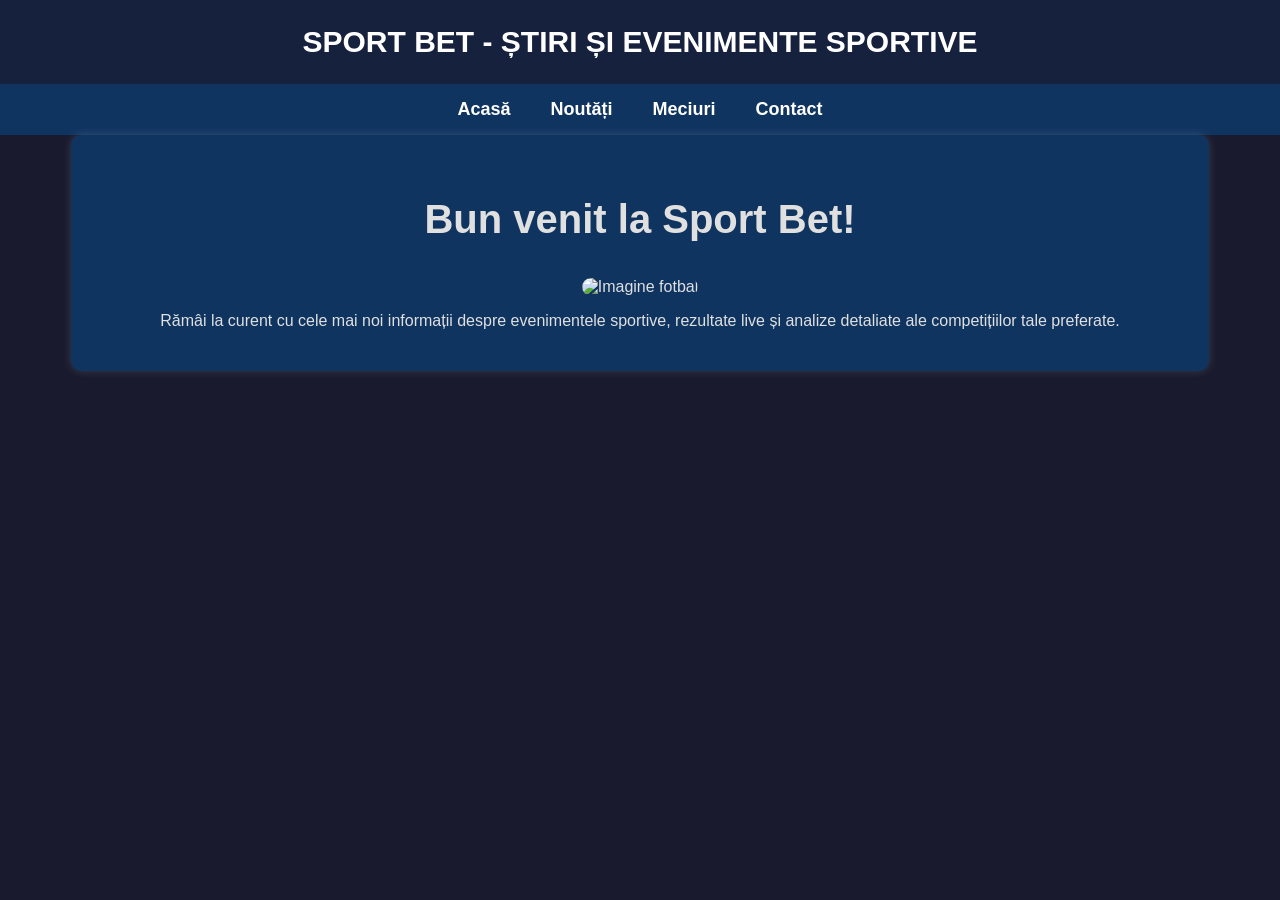
==== index.html @ 83411ac8 "create site" ====
<!DOCTYPE html>
<html lang="ro">
<head>
    <meta charset="UTF-8">
    <meta name="viewport" content="width=device-width, initial-scale=1.0">
    <title>Sport Bet - Știri și Evenimente Sportive</title>
    <link rel="stylesheet" href="css/index.css"/>
</head>
<body>
    <header>
        Sport Bet - Știri și Evenimente Sportive
    </header>
    <nav>
        <a href="index.html">Acasă</a>
        <a href="noutati.html">Noutăți</a>
        <a href="meciuri.html">Meciuri</a>
        <a href="contact.html">Contact</a>
    </nav>
    <div class="container">
        <div class="hero">
        </div>
        <div class="content">
            <h1>Bun venit la Sport Bet!</h1>
        </div>
        <div class="football-image">
            <img src="https://www.aradeni.ro/upload/photo_ar/2021-02/pariuri-pe-cornere_large.jpg" alt="Imagine fotbal">
            <p>Rămâi la curent cu cele mai noi informații despre evenimentele sportive, rezultate live și analize detaliate ale competițiilor tale preferate.</p>
        </div>
    </div>
</body>
</html>
---- css/index.css ----
body {
    font-family: 'Arial', sans-serif;
    margin: 0;
    padding: 0;
    background-color: #1a1a2e;
    color: #e0e0e0;
}
header {
    background: #16213e;
    color: white;
    padding: 25px;
    text-align: center;
    font-size: 30px;
    font-weight: bold;
    text-transform: uppercase;
}
nav {
    display: flex;
    justify-content: center;
    background: #0f3460;
    padding: 15px;
}
nav a {
    color: white;
    margin: 0 20px;
    text-decoration: none;
    font-size: 18px;
    font-weight: bold;
    transition: 0.3s;
}
nav a:hover {
    color: #e94560;
}
.container {
    width: 85%;
    max-width: 1200px;
    margin: auto;
    overflow: hidden;
    padding: 25px;
    background: #0f3460;
    border-radius: 10px;
    box-shadow: 0px 0px 10px rgba(255, 255, 255, 0.15);
}
.hero {
    text-align: center;
    margin-bottom: 20px;
}
.hero img {
    width: 100%;
    max-height: 450px;
    object-fit: cover;
    border-radius: 10px;
}
.content {
    text-align: center;
    font-size: 20px;
    line-height: 1.6;
}
.football-image {
    text-align: center;
    margin-top: 20px;
}
.football-image img {
    width: 100%;
    max-height: 400px;
    object-fit: cover;
    border-radius: 10px;
}
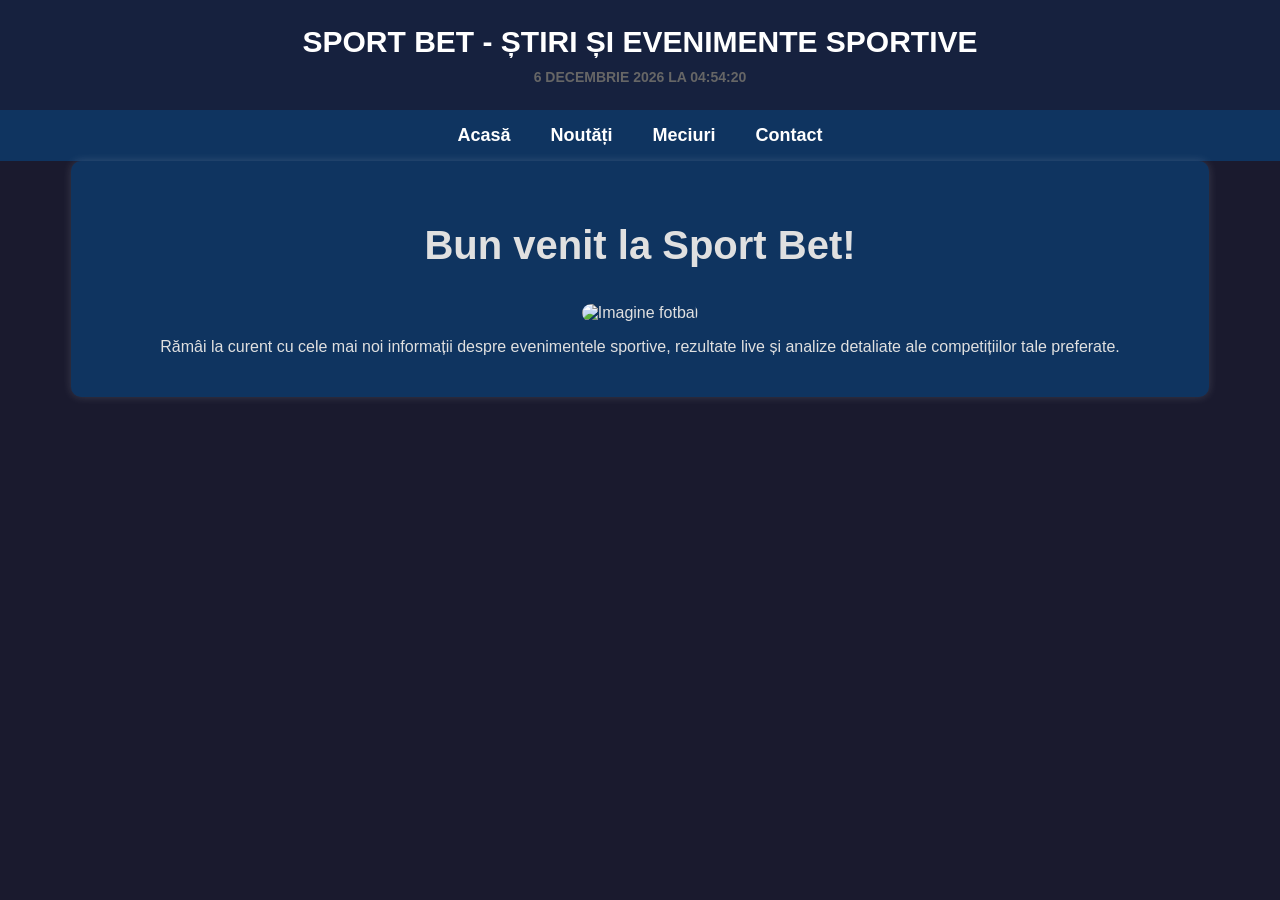
==== commit 6f2e445f: "lab3 add js" ====
--- a/index.html
+++ b/index.html
@@ -9,7 +9,9 @@
 <body>
     <header>
         Sport Bet - Știri și Evenimente Sportive
+        <div id="currentTime"></div>
     </header>
+    <script src="js/index.js"></script>
     <nav>
         <a href="index.html">Acasă</a>
         <a href="noutati.html">Noutăți</a>
--- a/css/index.css
+++ b/css/index.css
@@ -65,4 +65,9 @@
     max-height: 400px;
     object-fit: cover;
     border-radius: 10px;
+}
+#currentTime {
+    font-size: 14px;
+    color: #666;
+    margin-top: 10px;
 }
